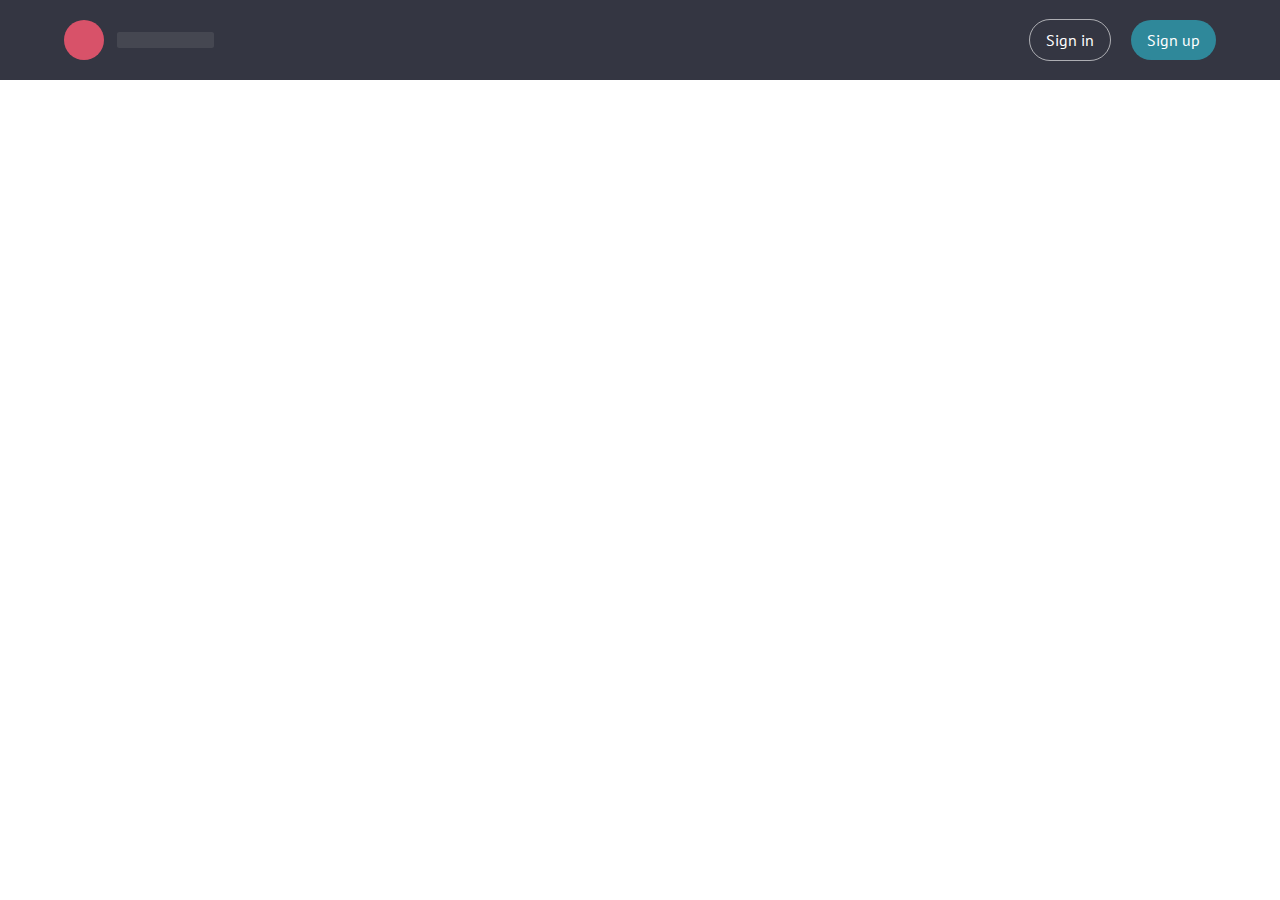
==== login.html @ 5bd3792c "Sign In & Sign Up Form Added" ====
<!doctype html>
<html lang="en" class="no-js">
<head>
	<meta charset="UTF-8">
	<meta name="viewport" content="width=device-width, initial-scale=1">
	<link href='http://fonts.googleapis.com/css?family=PT+Sans:400,700' rel='stylesheet' type='text/css'>
	<link rel="stylesheet" href="assets/css/reset.css"> <!-- CSS reset -->
	<link rel="stylesheet" href="assets/css/style.css"> <!-- Gem style -->
	<script src="assets/js/modernizr.js"></script> <!-- Modernizr -->
	<title>Log In &amp; Sign Up Form</title>
</head>
<body>

	<header role="banner">
		<div id="cd-logo"><a href="#0"><img src="assets/fonts/cd-logo.svg" alt="Logo"></a></div>

		<nav class="main-nav">
			<ul>
				<!-- insert more links here -->
				<li><a class="cd-signin" href="#0">Sign in</a></li>
				<li><a class="cd-signup" href="#0">Sign up</a></li>
			</ul>
		</nav>
	</header>

	<div class="cd-user-modal"> <!-- this is the entire modal form, including the background -->
		<div class="cd-user-modal-container"> <!-- this is the container wrapper -->
			<ul class="cd-switcher">
				<li><a href="#0">Sign In</a></li>
				<li><a href="#0">Sign Up</a></li>
			</ul>

			<div id="cd-login"> <!-- log in form -->
				<form class="cd-form">
					<p class="fieldset">
						<label class="image-replace cd-email" for="signin-email">E-mail</label>
						<input class="full-width has-padding has-border" id="signin-email" type="email" placeholder="E-mail">
						<span class="cd-error-message">Error message here!</span>
					</p>

					<p class="fieldset">
						<label class="image-replace cd-password" for="signin-password">Password</label>
						<input class="full-width has-padding has-border" id="signin-password" type="text"  placeholder="Password">
						<a href="#0" class="hide-password">Hide</a>
						<span class="cd-error-message">Error message here!</span>
					</p>

					<p class="fieldset">
						<input type="checkbox" id="remember-me" checked>
						<label for="remember-me">Remember me</label>
					</p>

					<p class="fieldset">
						<input class="full-width" type="submit" value="Login">
					</p>
				</form>
				
				<p class="cd-form-bottom-message"><a href="#0">Forgot your password?</a></p>
				<!-- <a href="#0" class="cd-close-form">Close</a> -->
			</div> <!-- cd-login -->

			<div id="cd-signup"> <!-- sign up form -->
				<form class="cd-form">
					<p class="fieldset">
						<label class="image-replace cd-username" for="signup-username">Username</label>
						<input class="full-width has-padding has-border" id="signup-username" type="text" placeholder="Username">
						<span class="cd-error-message">Error message here!</span>
					</p>

					<p class="fieldset">
						<label class="image-replace cd-email" for="signup-email">E-mail</label>
						<input class="full-width has-padding has-border" id="signup-email" type="email" placeholder="E-mail">
						<span class="cd-error-message">Error message here!</span>
					</p>

					<p class="fieldset">
						<label class="image-replace cd-password" for="signup-password">Password</label>
						<input class="full-width has-padding has-border" id="signup-password" type="text"  placeholder="Password">
						<a href="#0" class="hide-password">Hide</a>
						<span class="cd-error-message">Error message here!</span>
					</p>

					<p class="fieldset">
						<input type="checkbox" id="accept-terms">
						<label for="accept-terms">I agree to the <a href="#0">Terms</a></label>
					</p>

					<p class="fieldset">
						<input class="full-width has-padding" type="submit" value="Create account">
					</p>
				</form>

				<!-- <a href="#0" class="cd-close-form">Close</a> -->
			</div> <!-- cd-signup -->

			<div id="cd-reset-password"> <!-- reset password form -->
				<p class="cd-form-message">Lost your password? Please enter your email address. You will receive a link to create a new password.</p>

				<form class="cd-form">
					<p class="fieldset">
						<label class="image-replace cd-email" for="reset-email">E-mail</label>
						<input class="full-width has-padding has-border" id="reset-email" type="email" placeholder="E-mail">
						<span class="cd-error-message">Error message here!</span>
					</p>

					<p class="fieldset">
						<input class="full-width has-padding" type="submit" value="Reset password">
					</p>
				</form>

				<p class="cd-form-bottom-message"><a href="#0">Back to log-in</a></p>
			</div> <!-- cd-reset-password -->
			<a href="#0" class="cd-close-form">Close</a>
		</div> <!-- cd-user-modal-container -->
	</div> <!-- cd-user-modal -->

<script src="http://ajax.googleapis.com/ajax/libs/jquery/1.11.0/jquery.min.js"></script>
<script src="assets/js/main.js"></script> <!-- Gem jQuery -->
</body>
</html>
---- assets/css/style.css ----
/* -------------------------------- 

Primary style

-------------------------------- */
html * {
  -webkit-font-smoothing: antialiased;
  -moz-osx-font-smoothing: grayscale;
}

*, *:after, *:before {
  -webkit-box-sizing: border-box;
  -moz-box-sizing: border-box;
  box-sizing: border-box;
}

body {
  font-size: 100%;
  font-family: "PT Sans", sans-serif;
  color: #505260;
  background-color: white;
}

a {
  color: #2f889a;
  text-decoration: none;
}

img {
  max-width: 100%;
}

input, textarea {
  font-family: "PT Sans", sans-serif;
  font-size: 16px;
  font-size: 1rem;
}
input::-ms-clear, textarea::-ms-clear {
  display: none;
}

/* -------------------------------- 

Main components 

-------------------------------- */
header[role=banner] {
  position: relative;
  height: 50px;
  background: #343642;
}
header[role=banner] #cd-logo {
  float: left;
  margin: 4px 0 0 5%;
  /* reduce logo size on mobile and make sure it is left aligned with the transform-origin property */
  -webkit-transform-origin: 0 50%;
  -moz-transform-origin: 0 50%;
  -ms-transform-origin: 0 50%;
  -o-transform-origin: 0 50%;
  transform-origin: 0 50%;
  -webkit-transform: scale(0.8);
  -moz-transform: scale(0.8);
  -ms-transform: scale(0.8);
  -o-transform: scale(0.8);
  transform: scale(0.8);
}
header[role=banner] #cd-logo img {
  display: block;
}
header[role=banner]::after {
  /* clearfix */
  content: '';
  display: table;
  clear: both;
}
@media only screen and (min-width: 768px) {
  header[role=banner] {
    height: 80px;
  }
  header[role=banner] #cd-logo {
    margin: 20px 0 0 5%;
    -webkit-transform: scale(1);
    -moz-transform: scale(1);
    -ms-transform: scale(1);
    -o-transform: scale(1);
    transform: scale(1);
  }
}

.main-nav {
  float: right;
  margin-right: 5%;
  width: 44px;
  height: 100%;
  background: url("../fonts/cd-icon-menu.svg") no-repeat center center;
  cursor: pointer;
}
.main-nav ul {
  position: absolute;
  top: 0;
  left: 0;
  width: 100%;
  -webkit-transform: translateY(-100%);
  -moz-transform: translateY(-100%);
  -ms-transform: translateY(-100%);
  -o-transform: translateY(-100%);
  transform: translateY(-100%);
}
.main-nav ul.is-visible {
  -webkit-transform: translateY(50px);
  -moz-transform: translateY(50px);
  -ms-transform: translateY(50px);
  -o-transform: translateY(50px);
  transform: translateY(50px);
}
.main-nav a {
  display: block;
  height: 50px;
  line-height: 50px;
  padding-left: 5%;
  background: #292a34;
  border-top: 1px solid #3b3d4b;
  color: #FFF;
}
@media only screen and (min-width: 768px) {
  .main-nav {
    width: auto;
    height: auto;
    background: none;
    cursor: auto;
  }
  .main-nav ul {
    position: static;
    width: auto;
    -webkit-transform: translateY(0);
    -moz-transform: translateY(0);
    -ms-transform: translateY(0);
    -o-transform: translateY(0);
    transform: translateY(0);
    line-height: 80px;
  }
  .main-nav ul.is-visible {
    -webkit-transform: translateY(0);
    -moz-transform: translateY(0);
    -ms-transform: translateY(0);
    -o-transform: translateY(0);
    transform: translateY(0);
  }
  .main-nav li {
    display: inline-block;
    margin-left: 1em;
  }
  .main-nav li:nth-last-child(2) {
    margin-left: 2em;
  }
  .main-nav a {
    display: inline-block;
    height: auto;
    line-height: normal;
    background: transparent;
  }
  .main-nav a.cd-signin, .main-nav a.cd-signup {
    padding: .6em 1em;
    border: 1px solid rgba(255, 255, 255, 0.6);
    border-radius: 50em;
  }
  .main-nav a.cd-signup {
    background: #2f889a;
    border: none;
  }
}

/* -------------------------------- 

xsigin/signup popup 

-------------------------------- */
.cd-user-modal {
  position: fixed;
  top: 0;
  left: 0;
  width: 100%;
  height: 100%;
  background: rgba(52, 54, 66, 0.9);
  z-index: 3;
  overflow-y: auto;
  cursor: pointer;
  visibility: hidden;
  opacity: 0;
  -webkit-transition: opacity 0.3s, visibility 0.3s;
  -moz-transition: opacity 0.3s, visibility 0.3s;
  transition: opacity 0.3s, visibility 0.3s;
}
.cd-user-modal.is-visible {
  visibility: visible;
  opacity: 1;
}
.cd-user-modal.is-visible .cd-user-modal-container {
  -webkit-transform: translateY(0);
  -moz-transform: translateY(0);
  -ms-transform: translateY(0);
  -o-transform: translateY(0);
  transform: translateY(0);
}

.cd-user-modal-container {
  position: relative;
  width: 90%;
  max-width: 600px;
  background: #FFF;
  margin: 3em auto 4em;
  cursor: auto;
  border-radius: 0.25em;
  -webkit-transform: translateY(-30px);
  -moz-transform: translateY(-30px);
  -ms-transform: translateY(-30px);
  -o-transform: translateY(-30px);
  transform: translateY(-30px);
  -webkit-transition-property: -webkit-transform;
  -moz-transition-property: -moz-transform;
  transition-property: transform;
  -webkit-transition-duration: 0.3s;
  -moz-transition-duration: 0.3s;
  transition-duration: 0.3s;
}
.cd-user-modal-container .cd-switcher:after {
  content: "";
  display: table;
  clear: both;
}
.cd-user-modal-container .cd-switcher li {
  width: 50%;
  float: left;
  text-align: center;
}
.cd-user-modal-container .cd-switcher li:first-child a {
  border-radius: .25em 0 0 0;
}
.cd-user-modal-container .cd-switcher li:last-child a {
  border-radius: 0 .25em 0 0;
}
.cd-user-modal-container .cd-switcher a {
  display: block;
  width: 100%;
  height: 50px;
  line-height: 50px;
  background: #d2d8d8;
  color: #809191;
}
.cd-user-modal-container .cd-switcher a.selected {
  background: #FFF;
  color: #505260;
}
@media only screen and (min-width: 600px) {
  .cd-user-modal-container {
    margin: 4em auto;
  }
  .cd-user-modal-container .cd-switcher a {
    height: 70px;
    line-height: 70px;
  }
}

.cd-form {
  padding: 1.4em;
}
.cd-form .fieldset {
  position: relative;
  margin: 1.4em 0;
}
.cd-form .fieldset:first-child {
  margin-top: 0;
}
.cd-form .fieldset:last-child {
  margin-bottom: 0;
}
.cd-form label {
  font-size: 14px;
  font-size: 0.875rem;
}
.cd-form label.image-replace {
  /* replace text with an icon */
  display: inline-block;
  position: absolute;
  left: 15px;
  top: 50%;
  bottom: auto;
  -webkit-transform: translateY(-50%);
  -moz-transform: translateY(-50%);
  -ms-transform: translateY(-50%);
  -o-transform: translateY(-50%);
  transform: translateY(-50%);
  height: 20px;
  width: 20px;
  overflow: hidden;
  text-indent: 100%;
  white-space: nowrap;
  color: transparent;
  text-shadow: none;
  background-repeat: no-repeat;
  background-position: 50% 0;
}
.cd-form label.cd-username {
  background-image: url("../fonts/cd-icon-username.svg");
}
.cd-form label.cd-email {
  background-image: url("../fonts/cd-icon-email.svg");
}
.cd-form label.cd-password {
  background-image: url("../fonts/cd-icon-password.svg");
}
.cd-form input {
  margin: 0;
  padding: 0;
  border-radius: 0.25em;
}
.cd-form input.full-width {
  width: 100%;
}
.cd-form input.has-padding {
  padding: 12px 20px 12px 50px;
}
.cd-form input.has-border {
  border: 1px solid #d2d8d8;
  -webkit-appearance: none;
  -moz-appearance: none;
  -ms-appearance: none;
  -o-appearance: none;
  appearance: none;
}
.cd-form input.has-border:focus {
  border-color: #343642;
  box-shadow: 0 0 5px rgba(52, 54, 66, 0.1);
  outline: none;
}
.cd-form input.has-error {
  border: 1px solid #d76666;
}
.cd-form input[type=password] {
  /* space left for the HIDE button */
  padding-right: 65px;
}
.cd-form input[type=submit] {
  padding: 16px 0;
  cursor: pointer;
  background: #2f889a;
  color: #FFF;
  font-weight: bold;
  border: none;
  -webkit-appearance: none;
  -moz-appearance: none;
  -ms-appearance: none;
  -o-appearance: none;
  appearance: none;
}
.no-touch .cd-form input[type=submit]:hover, .no-touch .cd-form input[type=submit]:focus {
  background: #3599ae;
  outline: none;
}
.cd-form .hide-password {
  display: inline-block;
  position: absolute;
  right: 0;
  top: 0;
  padding: 6px 15px;
  border-left: 1px solid #d2d8d8;
  top: 50%;
  bottom: auto;
  -webkit-transform: translateY(-50%);
  -moz-transform: translateY(-50%);
  -ms-transform: translateY(-50%);
  -o-transform: translateY(-50%);
  transform: translateY(-50%);
  font-size: 14px;
  font-size: 0.875rem;
  color: #343642;
}
.cd-form .cd-error-message {
  display: inline-block;
  position: absolute;
  left: -5px;
  bottom: -35px;
  background: rgba(215, 102, 102, 0.9);
  padding: .8em;
  z-index: 2;
  color: #FFF;
  font-size: 13px;
  font-size: 0.8125rem;
  border-radius: 0.25em;
  /* prevent click and touch events */
  pointer-events: none;
  visibility: hidden;
  opacity: 0;
  -webkit-transition: opacity 0.2s 0, visibility 0 0.2s;
  -moz-transition: opacity 0.2s 0, visibility 0 0.2s;
  transition: opacity 0.2s 0, visibility 0 0.2s;
}
.cd-form .cd-error-message::after {
  /* triangle */
  content: '';
  position: absolute;
  left: 22px;
  bottom: 100%;
  height: 0;
  width: 0;
  border-left: 8px solid transparent;
  border-right: 8px solid transparent;
  border-bottom: 8px solid rgba(215, 102, 102, 0.9);
}
.cd-form .cd-error-message.is-visible {
  opacity: 1;
  visibility: visible;
  -webkit-transition: opacity 0.2s 0, visibility 0 0;
  -moz-transition: opacity 0.2s 0, visibility 0 0;
  transition: opacity 0.2s 0, visibility 0 0;
}
@media only screen and (min-width: 600px) {
  .cd-form {
    padding: 2em;
  }
  .cd-form .fieldset {
    margin: 2em 0;
  }
  .cd-form .fieldset:first-child {
    margin-top: 0;
  }
  .cd-form .fieldset:last-child {
    margin-bottom: 0;
  }
  .cd-form input.has-padding {
    padding: 16px 20px 16px 50px;
  }
  .cd-form input[type=submit] {
    padding: 16px 0;
  }
}

.cd-form-message {
  padding: 1.4em 1.4em 0;
  font-size: 14px;
  font-size: 0.875rem;
  line-height: 1.4;
  text-align: center;
}
@media only screen and (min-width: 600px) {
  .cd-form-message {
    padding: 2em 2em 0;
  }
}

.cd-form-bottom-message {
  position: absolute;
  width: 100%;
  left: 0;
  bottom: -30px;
  text-align: center;
  font-size: 14px;
  font-size: 0.875rem;
}
.cd-form-bottom-message a {
  color: #FFF;
  text-decoration: underline;
}

.cd-close-form {
  /* form X button on top right */
  display: block;
  position: absolute;
  width: 40px;
  height: 40px;
  right: 0;
  top: -40px;
  background: url("../fonts/cd-icon-close.svg") no-repeat center center;
  text-indent: 100%;
  white-space: nowrap;
  overflow: hidden;
}
@media only screen and (min-width: 1170px) {
  .cd-close-form {
    display: none;
  }
}

#cd-login, #cd-signup, #cd-reset-password {
  display: none;
}

#cd-login.is-selected, #cd-signup.is-selected, #cd-reset-password.is-selected {
  display: block;
}
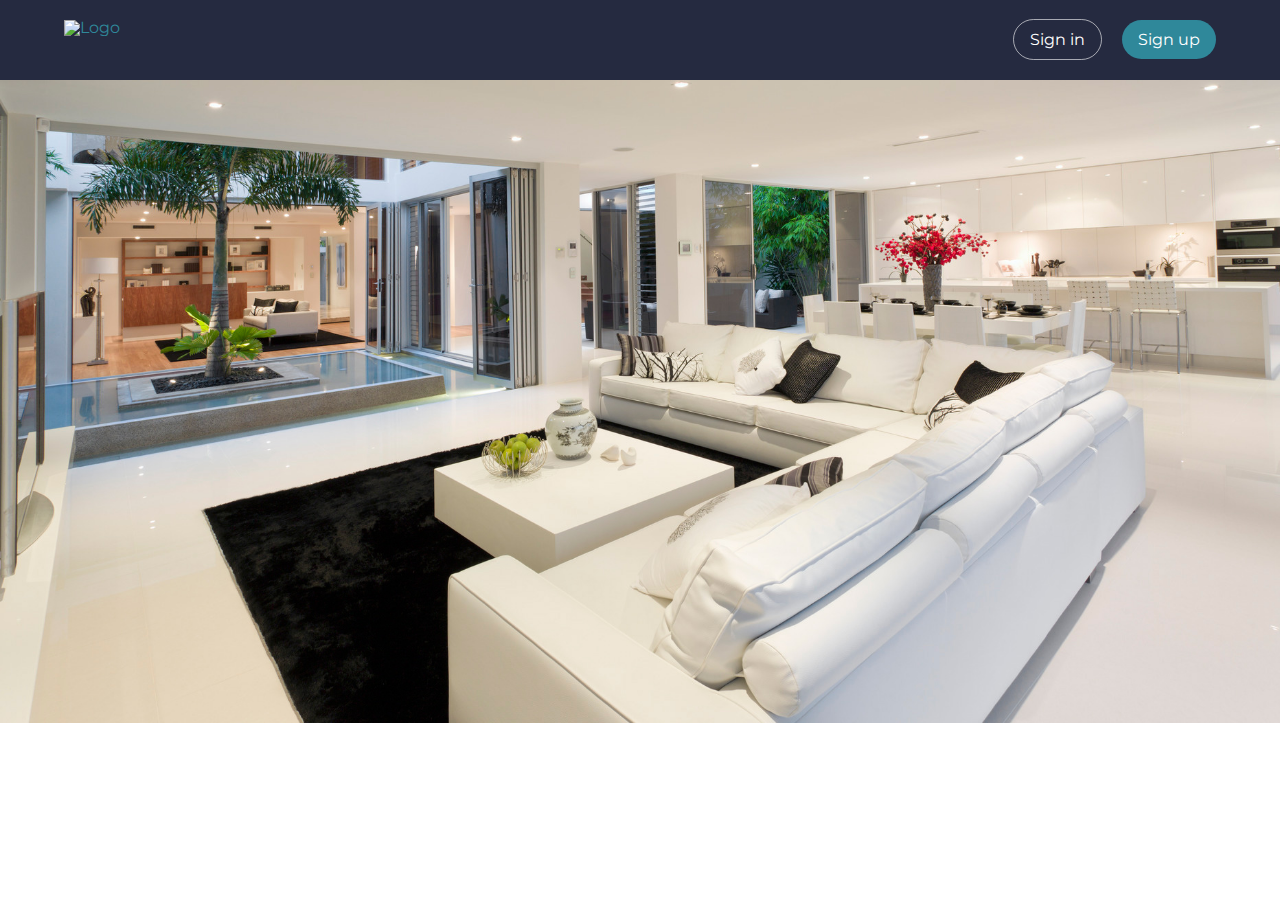
==== commit 4f4fb49f: "Background image added" ====
--- a/login.html
+++ b/login.html
@@ -3,8 +3,8 @@
 <head>
 	<meta charset="UTF-8">
 	<meta name="viewport" content="width=device-width, initial-scale=1">
-	<link href='http://fonts.googleapis.com/css?family=PT+Sans:400,700' rel='stylesheet' type='text/css'>
 	<link rel="stylesheet" href="assets/css/reset.css"> <!-- CSS reset -->
+    <link href='https://fonts.googleapis.com/css?family=Montserrat:400,700' rel='stylesheet' type='text/css'>
 	<link rel="stylesheet" href="assets/css/style.css"> <!-- Gem style -->
 	<script src="assets/js/modernizr.js"></script> <!-- Modernizr -->
 	<title>Log In &amp; Sign Up Form</title>
@@ -12,9 +12,8 @@
 <body>
 
 	<header role="banner">
-		<div id="cd-logo"><a href="#0"><img src="assets/fonts/cd-logo.svg" alt="Logo"></a></div>
-
-		<nav class="main-nav">
+		<div id="cd-logo"><a href="#0"><img src="assets/img/logo.png" alt="Logo"></a></div>
+        <nav class="main-nav">
 			<ul>
 				<!-- insert more links here -->
 				<li><a class="cd-signin" href="#0">Sign in</a></li>
@@ -114,6 +113,13 @@
 		</div> <!-- cd-user-modal-container -->
 	</div> <!-- cd-user-modal -->
 
+    <div class="container-fluid">
+        <div class="page-header">
+            <img src="assets/img/background.jpg" id="#" class="img-responsive img-thumbnail center-block" alt="Responsive image">
+
+        </div>
+    </div>
+
 <script src="http://ajax.googleapis.com/ajax/libs/jquery/1.11.0/jquery.min.js"></script>
 <script src="assets/js/main.js"></script> <!-- Gem jQuery -->
 </body>
--- a/assets/css/style.css
+++ b/assets/css/style.css
@@ -15,10 +15,10 @@
 }
 
 body {
-  font-size: 100%;
-  font-family: "PT Sans", sans-serif;
-  color: #505260;
-  background-color: white;
+    font-size: 100%;
+    font-family: 'Montserrat', sans-serif;
+    color: #2b3e50;
+    background-color: white;
 }
 
 a {
@@ -31,9 +31,9 @@
 }
 
 input, textarea {
-  font-family: "PT Sans", sans-serif;
-  font-size: 16px;
-  font-size: 1rem;
+    font-family: 'Montserrat', sans-serif;
+    font-size: 16px;
+    font-size: 1rem;
 }
 input::-ms-clear, textarea::-ms-clear {
   display: none;
@@ -47,7 +47,7 @@
 header[role=banner] {
   position: relative;
   height: 50px;
-  background: #343642;
+  background: #252a40;
 }
 header[role=banner] #cd-logo {
   float: left;
